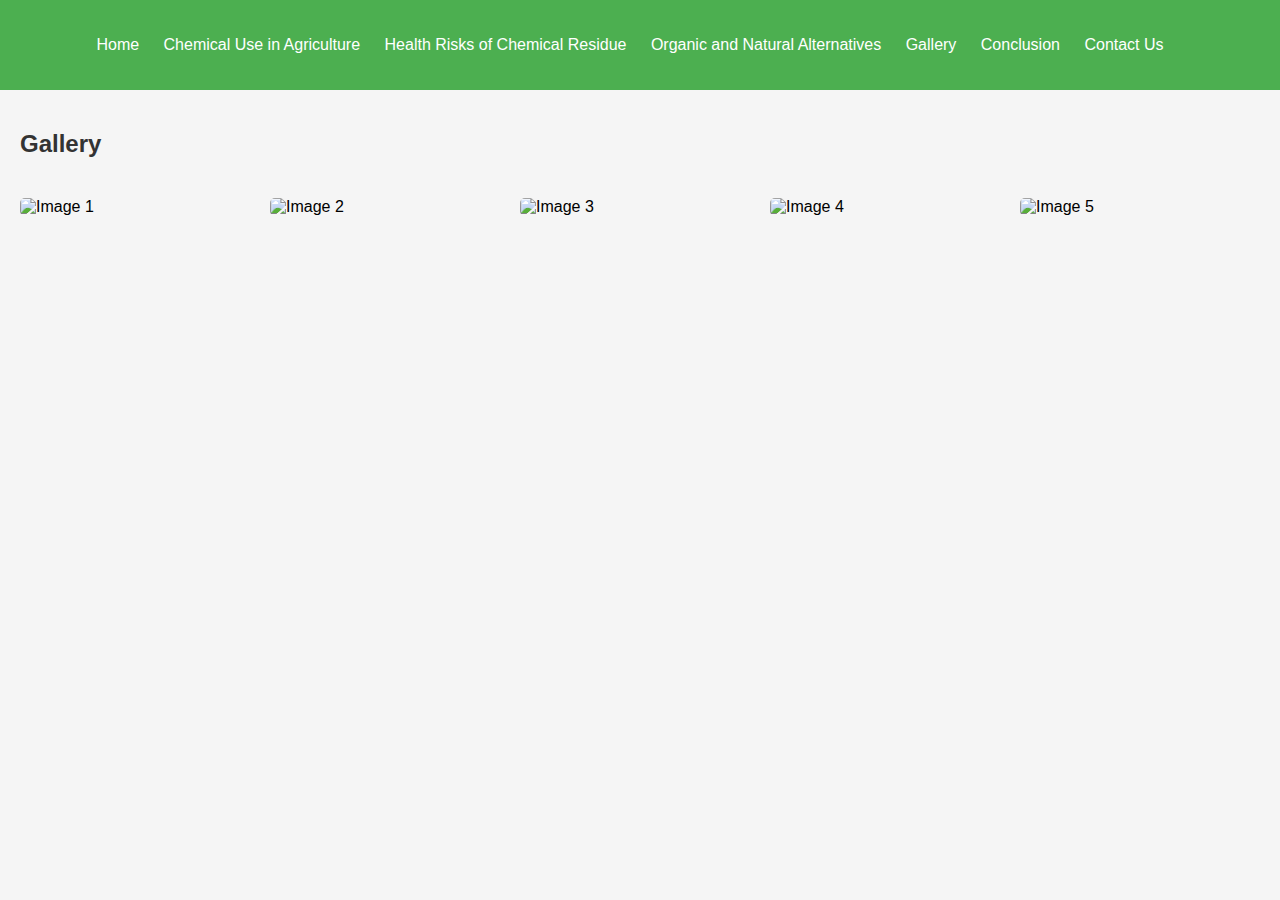
==== gallery.html @ 8ab31936 "Add files via upload" ====
<!DOCTYPE html>
<html lang="en">
<head>
    <meta charset="UTF-8">
    <meta name="viewport" content="width=device-width, initial-scale=1.0">
    <title>Gallery</title>
    <link rel="stylesheet" href="styles.css">
</head>
<body>
    <header>
        <nav>
            <ul>
                <li><a href="index.html">Home</a></li>
                <li><a href="chemical-use.html">Chemical Use in Agriculture</a></li>
                <li><a href="health-risks.html">Health Risks of Chemical Residue</a></li>
                <li><a href="organic-alternatives.html">Organic and Natural Alternatives</a></li>
				<li><a href="gallery.html">Gallery</a></li>
                <li><a href="conclusion.html">Conclusion</a></li>
                <li><a href="contact.html">Contact Us</a></li>
            </ul>
        </nav>
    </header>
    <main>
        <h2>Gallery</h2>
        <div class="gallery">
            <img src="images/img1.png" alt="Image 1">
            <img src="images/img2.png" alt="Image 2">
            <img src="images/img3.png" alt="Image 3">
            <img src="images/img4.png" alt="Image 4">
            <img src="images/img5.png" alt="Image 5">
        </div>
    </main>
</body>
</html>
---- styles.css ----
body {
    font-family: Arial, sans-serif;
    margin: 0;
    padding: 0;
    background-color: #f5f5f5;
}

header {
    background-color: #4CAF50;
    padding: 20px;
    text-align: center;
    color: white;
}

nav ul {
    list-style: none;
    padding: 0;
}

nav ul li {
    display: inline;
    margin-right: 20px;
}

nav ul li a {
    text-decoration: none;
    color: white;
}

main {
    padding: 20px;
}

h2 {
    color: #333;
}

img {
    max-width: 100%;
    height: auto;
    margin-top: 20px;
}
.gallery {
    display: grid;
    grid-template-columns: repeat(5, 1fr);
    gap: 10px;
    margin-top: 20px;
}

.gallery img {
    width: 100%;
    height: auto;
    border-radius: 5px;
}

form {
    margin-top: 20px;
}

form input, form textarea {
    width: 100%;
    padding: 8px;
    margin-bottom: 10px;
    border-radius: 4px;
    border: 1px solid #ddd;
}

form button {
    background-color: #4CAF50;
    color: white;
    border: none;
    padding: 10px;
    border-radius: 4px;
    cursor: pointer;
}
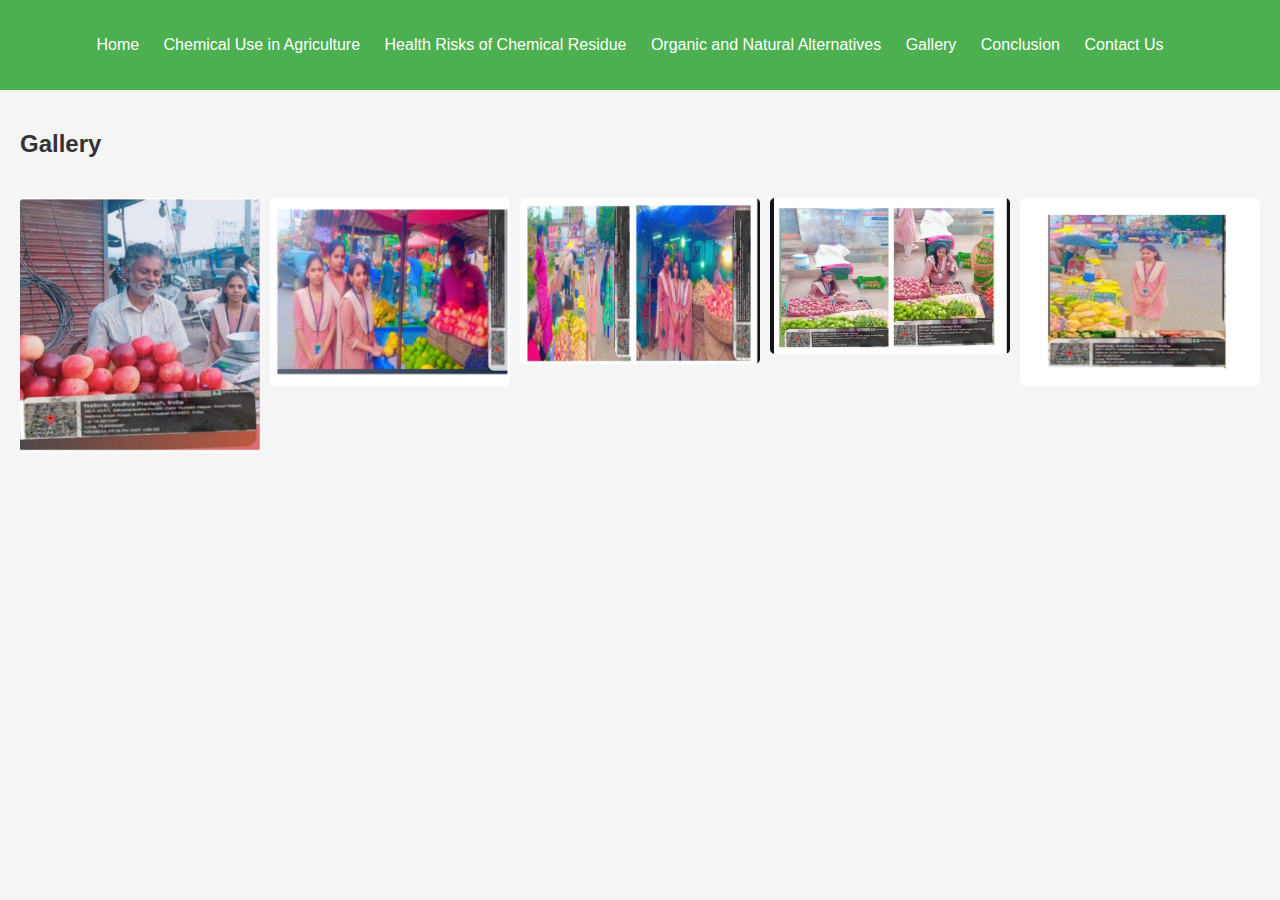
==== commit 90fa1792: "Update gallery.html" ====
--- a/gallery.html
+++ b/gallery.html
@@ -23,11 +23,11 @@
     <main>
         <h2>Gallery</h2>
         <div class="gallery">
-            <img src="images/img1.png" alt="Image 1">
-            <img src="images/img2.png" alt="Image 2">
-            <img src="images/img3.png" alt="Image 3">
-            <img src="images/img4.png" alt="Image 4">
-            <img src="images/img5.png" alt="Image 5">
+            <img src="images/img1.jpeg" alt="Image 1">
+            <img src="images/img2.jpeg" alt="Image 2">
+            <img src="images/img3.jpeg" alt="Image 3">
+            <img src="images/img4.jpeg" alt="Image 4">
+            <img src="images/img5.jpeg" alt="Image 5">
         </div>
     </main>
 </body>
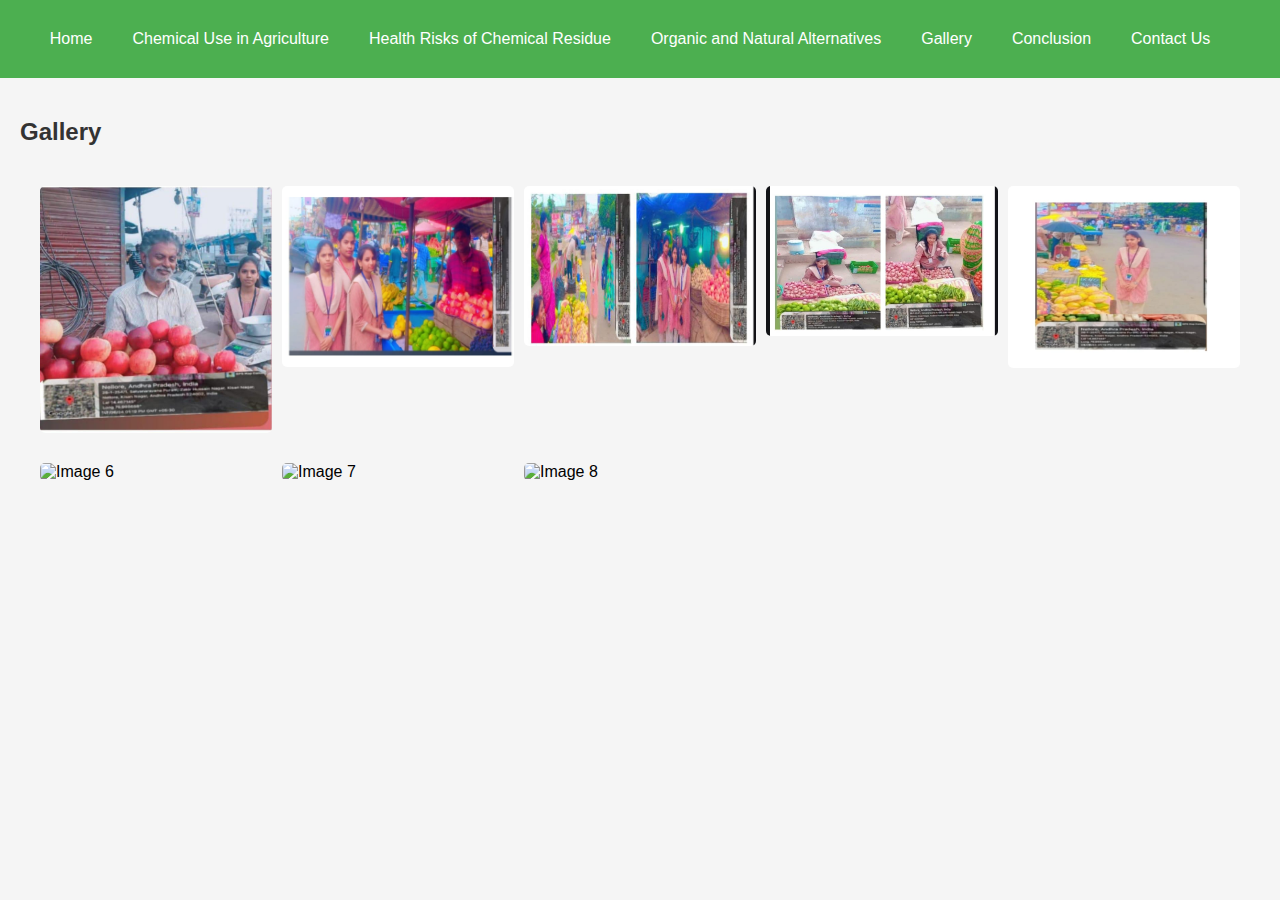
==== commit 953fcd53: "Update gallery.html" ====
--- a/gallery.html
+++ b/gallery.html
@@ -28,6 +28,9 @@
             <img src="images/img3.jpeg" alt="Image 3">
             <img src="images/img4.jpeg" alt="Image 4">
             <img src="images/img5.jpeg" alt="Image 5">
+            <img src="images/img6.jpeg" alt="Image 6">
+            <img src="images/img7.jpeg" alt="Image 7">
+			<img src="images/img8.jpeg" alt="Image 8">
         </div>
     </main>
 </body>
--- a/styles.css
+++ b/styles.css
@@ -15,18 +15,22 @@
 nav ul {
     list-style: none;
     padding: 0;
+    margin: 0;
+    display: flex;
+    justify-content: center;
+    flex-wrap: wrap; /* Allow wrapping */
 }
 
 nav ul li {
-    display: inline;
     margin-right: 20px;
 }
 
 nav ul li a {
     text-decoration: none;
     color: white;
+    padding: 10px;
+    display: block;
 }
-
 main {
     padding: 20px;
 }
@@ -40,19 +44,20 @@
     height: auto;
     margin-top: 20px;
 }
+/* Gallery styles */
 .gallery {
     display: grid;
-    grid-template-columns: repeat(5, 1fr);
+    grid-template-columns: repeat(auto-fill, minmax(200px, 1fr));
     gap: 10px;
-    margin-top: 20px;
+    margin: 20px;
 }
 
 .gallery img {
     width: 100%;
     height: auto;
     border-radius: 5px;
+    object-fit: cover;
 }
-
 form {
     margin-top: 20px;
 }
@@ -73,3 +78,18 @@
     border-radius: 4px;
     cursor: pointer;
 }
+
+/* Media query for mobile screens */
+@media (max-width: 600px) {
+    nav ul {
+        flex-direction: column; /* Stack items vertically */
+        align-items: center;
+    }
+    nav ul li {
+        margin-right: 0;
+        margin-bottom: 10px;
+    }
+	.gallery {
+        grid-template-columns: 1fr; /* Each image takes full width */
+    }
+}
